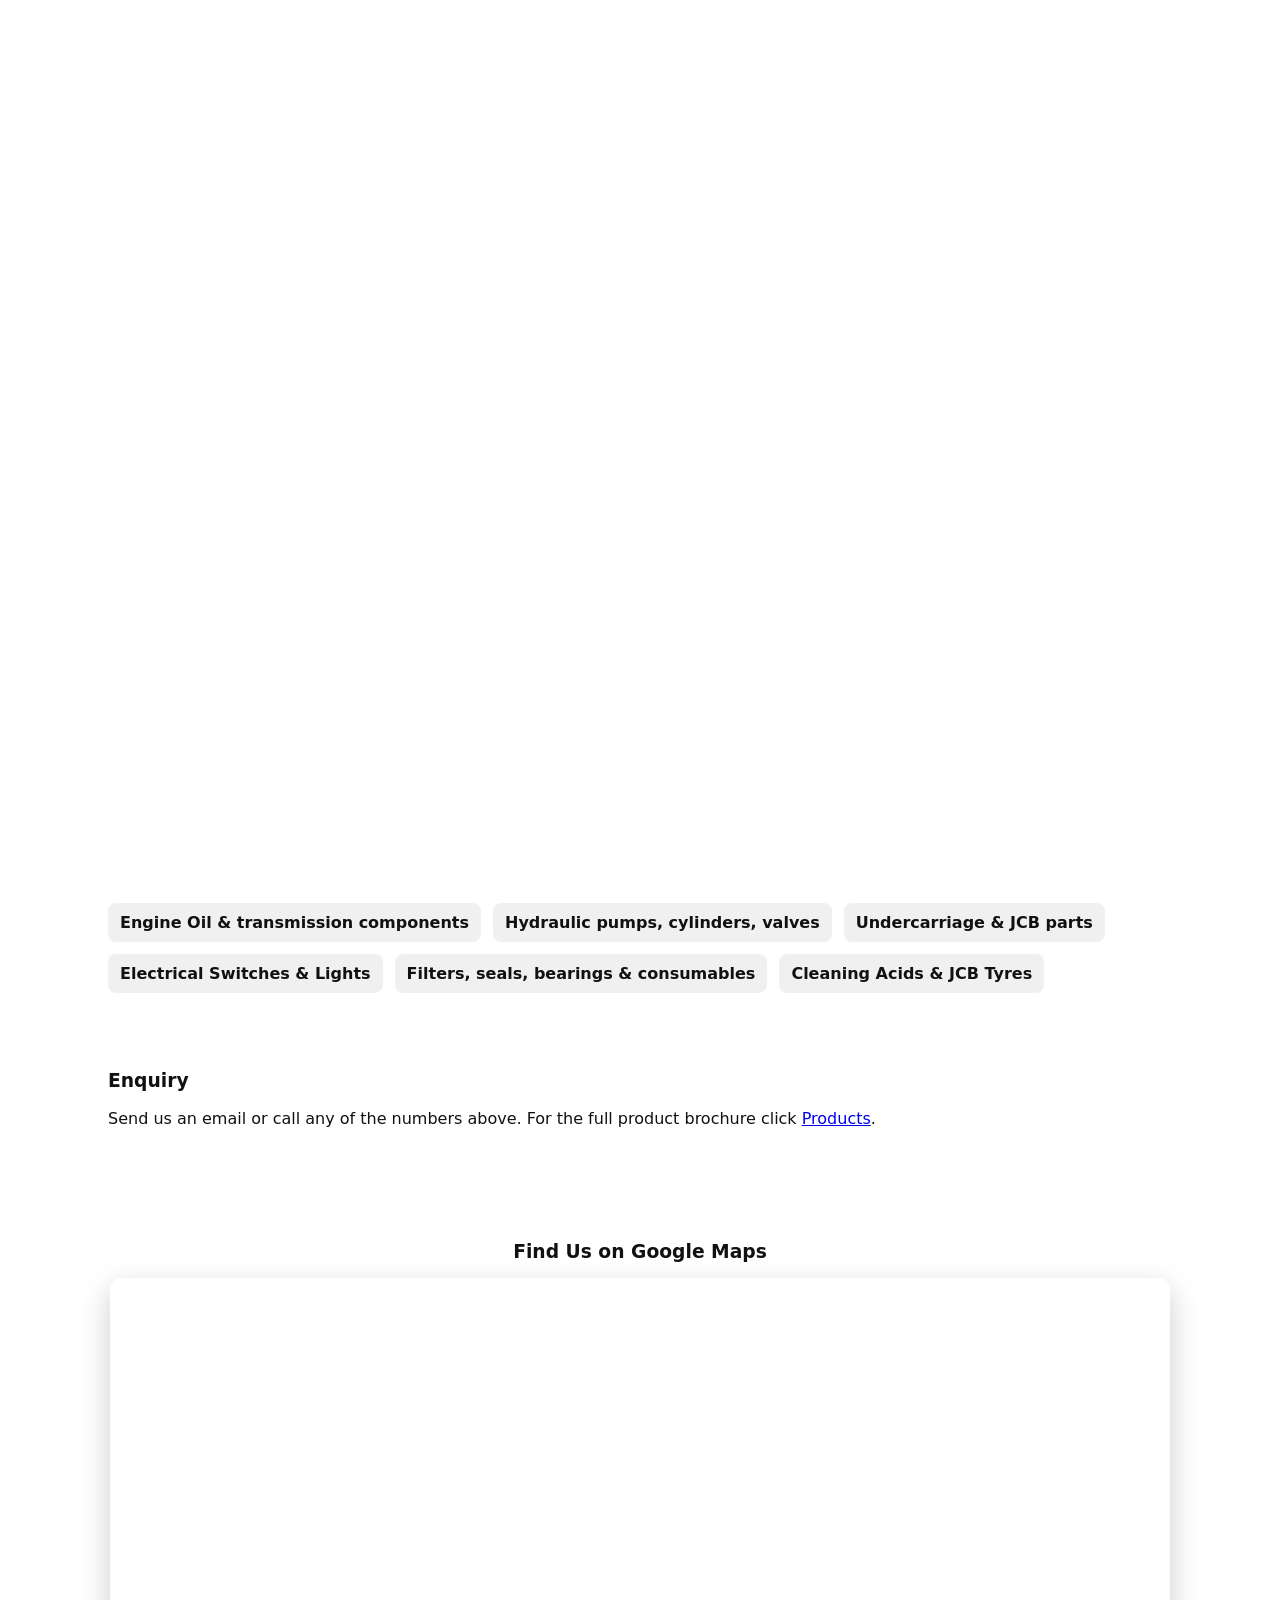
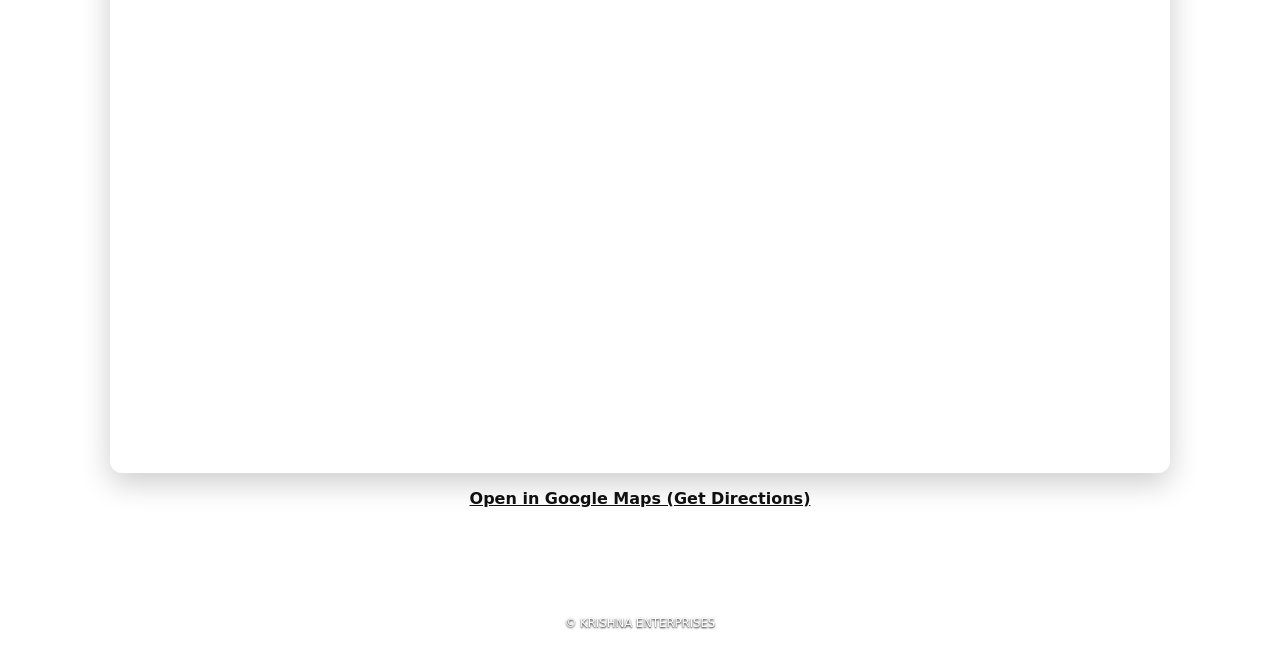
==== index.html @ 1f4ade49 "Add files via upload" ====
<!DOCTYPE html>
<html lang="en">
<head>
  <meta charset="utf-8" />
  <meta name="viewport" content="width=device-width,initial-scale=1" />
  <title>KRISHNA ENTERPRISES</title>
  <link rel="icon" href="./logo.png" type="image/png" />
  <link rel="stylesheet" href="./css/home.css" />
</head>
<body class="loading">

  <div id="preloader">
    <video autoplay muted playsinline>
      <source src="./images/tra/logg.mp4" type="video/mp4">
    </video>
  </div>
  <div class="bg-container">
    <div class="bg-image img-1"></div>
    <div class="bg-image img-2"></div>
    <div class="bg-overlay"></div>
  </div>
  <header class="site-header">
    <div class="container">
      <a class="brand" href="index.html">
        <img src="./logo.png" alt="Krishna Enterprises" class="logo" />
        <div class="brand-text">
          <h1>KRISHNA ENTERPRISES</h1>
          <p class="tag">Complete Range of all JCB & Hitachi Spares</p>
        </div>
      </a>
      <nav class="main-nav">
        <a href="index.html">Home</a>
        <a href="products.html">Products</a>
        <a href="#contact">Contact</a>
      </nav>
    </div>
  </header>

  <main>
    <section class="hero">
      <div class="container hero-inner">
        <div class="hero-copy">
          <h2>Spare parts for every jobsite</h2>
          <p>High quality JCB & Hitachi spares. Fast dispatch from Bangalore.</p>
          <div class="hero-cta">
            <a class="btn primary" href="products.html">View Products</a>
            <a class="btn ghost" href="https://maps.app.goo.gl/fMu3rjSuRhcPb2kQ8" target="_blank">Direct to Store</a>
          </div>
        </div>

        <div class="hero-card">
          <h3>📍 Visit Us</h3>
          <div class="contact-block address-block">
            <p># 14, 59/A, 4th 'H' Cross,<br>St. Joseph Nivas Road,</p>
            <p>Chikkamanahalli, Gottigere Post,<br>B.G. Road, Bangalore - 560 083</p>
          </div>
          
          <div class="divider"></div>

          <h3>📞 Call Us</h3>
          <div class="contact-block phone-block">
            <p><a href="mailto:krishna.enterprises1459a@gmail.com">krishna.enterprises1459a@gmail.com</a></p>
            
            <div class="phone-grid">
              <a href="tel:07676874498">07676874498</a>
              <a href="tel:08951533446">08951533446</a>
              <a href="tel:09448354944">09448354944</a>
              <a href="tel:08066045354">08066045354</a>
            </div>

          </div>
        </div>
      </div>
    </section>

    <section class="features container">
      <h3>What we supply</h3>
      <ul class="feature-list">
        <li>Engine Oil & transmission components</li>
        <li>Hydraulic pumps, cylinders, valves</li>
        <li>Undercarriage & JCB parts</li>
        <li>Electrical Switches & Lights</li>
        <li>Filters, seals, bearings & consumables</li>
        <li>Cleaning Acids & JCB Tyres</li>
      </ul>
    </section>

    <section id="contact" class="container contact-section">
      <h3>Enquiry</h3>
      <p>Send us an email or call any of the numbers above. For the full product brochure click <a href="products.html">Products</a>.</p>
    </section>

    <section class="map-section container">
      <h3>Find Us on Google Maps</h3>
      <div class="map-wrapper">
        <iframe
          src="https://www.google.com/maps/embed?pb=!1m18!1m12!1m3!1d3889.992986855059!2d77.58907937501487!3d12.866284787448188!2m3!1f0!2f0!3f0!3m2!1i1024!2i768!4f13.1!3m3!1m2!1s0x3bae6b586b9b8a7b%3A0x8c4b7f7e7f7e7f7e!2sKrishna%20Enterprises!5e0!3m2!1sen!2sin!4v1733674800000!5m2!1sen!2sin"
          allowfullscreen=""
          loading="lazy"
          referrerpolicy="no-referrer-when-downgrade">
        </iframe>
      </div>
      <p class="map-link">
        <a href="https://maps.app.goo.gl/fMu3rjSuRhcPb2kQ8" target="_blank">
          Open in Google Maps (Get Directions)
        </a>
      </p>
    </section>
  </main>

  <footer class="site-footer">
    <div class="container">
      <small>© KRISHNA ENTERPRISES</small>
    </div>
  </footer>

  <script>
    window.addEventListener('load', function() {
      setTimeout(function() {
        var preloader = document.getElementById('preloader');
        preloader.style.opacity = '0';
        setTimeout(function() {
          preloader.style.display = 'none';
          document.body.classList.remove('loading');
        }, 500);
      }, 5000);
    });
  </script>

</body>
</html>
---- css/home.css ----
:root{
  --accent1: #ffb347; /* light yellow-orange */
  --accent2: #ff7e00; /* darker orange */
  --black: #111;
  --max-width: 1100px;
}

*{box-sizing:border-box}

/* SMOOTH SCROLLING ENABLED */
html {
  scroll-behavior: smooth;
}

body{
  margin:0;
  font-family: Inter, system-ui, -apple-system, "Segoe UI", Roboto, "Helvetica Neue", Arial;
  color:var(--black);
  min-height:100vh;
  /* Font smoothing for crisp text */
  -webkit-font-smoothing: antialiased;
  -moz-osx-font-smoothing: grayscale;
}

/* --- PRELOADER STYLES --- */
body.loading {
  overflow: hidden;
}

#preloader {
  position: fixed;
  top: 0;
  left: 0;
  width: 100%;
  height: 100vh;
  background: #ffffff;
  z-index: 9999;
  display: flex;
  align-items: center;
  justify-content: center;
  transition: opacity 0.5s ease;
}

#preloader video {
  width: 250px; 
  height: 250px; 
  object-fit: contain;
  border-radius: 20px; 
}

/* BACKGROUND SLIDESHOW */
.bg-container {
  position: fixed;
  top: 0;
  left: 0;
  width: 100%;
  height: 100%;
  z-index: -1;
  overflow: hidden;
}

.bg-image {
  position: absolute;
  top: 0;
  left: 0;
  width: 100%;
  height: 100%;
  background-size: cover;
  background-position: center;
  background-repeat: no-repeat;
  /* PERFORMANCE: Hints browser to use GPU for smoothness */
  will-change: opacity; 
}

.img-1 {
  background-image: url('../images/tra/tr.png');
  z-index: 1;
}

.img-2 {
  background-image: url('../images/tra/tr1.png');
  z-index: 2;
  animation: bgFade 12s infinite ease-in-out;
}

.bg-overlay {
  position: absolute;
  top: 0;
  left: 0;
  width: 100%;
  height: 100%;
  background: rgba(0, 0, 0, 0.4);
  z-index: 3;
}

@keyframes bgFade {
  0% { opacity: 0; }
  25% { opacity: 1; }
  75% { opacity: 1; }
  100% { opacity: 0; }
}

.container{
  width:90%;
  max-width:var(--max-width);
  margin:0 auto;
  padding:24px 0;
}

.site-header{
  position: relative;
  z-index: 10;
  background:transparent;
  padding-top:18px;
  padding-bottom:6px;
}
.site-header .container{
  display:flex;
  align-items:center;
  justify-content:space-between;
}

.brand{
  display:flex;
  gap:14px;
  align-items:center;
  text-decoration:none;
  color: #fff;
  text-shadow: 0 2px 4px rgba(0,0,0,0.5);
}
.logo{width:64px;height:64px;border-radius:8px;object-fit:cover;box-shadow:0 6px 18px rgba(0,0,0,0.12)}
.brand-text h1{font-size:18px;margin:0;letter-spacing:0.6px; color: var(--accent1);}
.brand-text .tag{margin:0;font-size:12px;opacity:0.9; color: #fff;}

.main-nav{
  display:flex;
  gap:18px;
  align-items:center;
}
.main-nav a{
  color: #fff;
  text-decoration:none;
  font-weight:600;
  text-shadow: 0 2px 4px rgba(0,0,0,0.8);
}
.main-nav a:hover{ color: var(--accent1); }

.hero{padding:48px 0; position: relative; z-index: 10;}
.hero-inner{
  display:flex;
  gap:28px;
  align-items:stretch;
  justify-content:space-between;
}

.hero-copy{
  flex:1 1 50%;
  background: rgba(255, 179, 71, 0.95); 
  padding:28px;
  border-radius:12px;
  box-shadow:0 10px 30px rgba(0,0,0,0.2);
  color: var(--black);
}
.hero-copy h2{margin:0 0 12px;font-size:36px}
.hero-copy p{margin:0 0 18px;font-size:16px;opacity:0.95}
.hero-cta{display:flex;gap:12px;flex-wrap:wrap;}
.btn{display:inline-block;padding:12px 18px;border-radius:10px;text-decoration:none;font-weight:700}
.btn.primary{background:var(--black);color:var(--accent1)}
.btn.ghost{background:transparent;color:var(--black);border:2px solid rgba(0,0,0,0.2)}

.hero-card{
  flex: 0 1 420px;
  background: linear-gradient(135deg, #111, #222);
  color: #fff;
  padding: 30px;
  border-radius: 16px;
  align-self: center;
  box-shadow: 0 15px 50px rgba(0,0,0,0.5);
  border: 1px solid var(--accent2);
}

.hero-card h3{
  margin-top:0;
  margin-bottom: 15px;
  color: var(--accent1);
  font-size: 1.5rem;
  text-transform: uppercase;
  letter-spacing: 1px;
  border-bottom: 1px solid rgba(255,255,255,0.2);
  padding-bottom: 10px;
}

.contact-block { margin-bottom: 20px; }

.address-block p {
  font-size: 1.1rem;
  line-height: 1.6;
  margin: 0 0 10px;
  color: #ddd;
}

.divider {
  height: 1px;
  background: rgba(255,255,255,0.1);
  margin: 20px 0;
}

.phone-block a {
  color: var(--accent1) !important;
  font-size: 1.1rem;
  display: block;
  margin-bottom: 15px;
  text-decoration: none;
}

/* --- UPDATED PHONE GRID --- */
.phone-grid {
  display: grid;
  grid-template-columns: 1fr 1fr;
  gap: 10px;
}

/* CHANGED 'span' TO 'a' */
.phone-grid a {
  display: block;
  font-size: 1.25rem;
  font-weight: 800;
  
  /* FORCE WHITE COLOR ON ALL PHONES INCLUDING IPHONE */
  color: #fff !important; 
  text-decoration: none;
  
  background: rgba(255,179,71, 0.1);
  padding: 8px;
  text-align: center;
  border-radius: 6px;
  border: 1px solid rgba(255,179,71, 0.3);
  transition: transform 0.2s ease, background 0.2s ease;
  
  /* PREVENT BLUE LINK ON iOS */
  -webkit-text-decoration-color: rgba(0,0,0,0);
}

.phone-grid a:hover {
  background: rgba(255,179,71, 0.3);
  transform: translateY(-2px);
  cursor: pointer;
}
/* -------------------------- */

.features{
  margin-top:32px;
  background:rgba(255,255,255,0.9);
  padding:18px;
  border-radius:10px;
  position: relative; 
  z-index: 10;
}
.feature-list{display:flex;flex-wrap:wrap;gap:12px;list-style:none;padding:0;margin:8px 0 0}
.feature-list li{background:rgba(0,0,0,0.06);padding:10px 12px;border-radius:8px;font-weight:600}

.contact-section{
  margin-top:22px;
  background:rgba(255,255,255,0.9); 
  padding:18px;
  border-radius:10px;
  position: relative; 
  z-index: 10;
}

.map-section{
  margin: 40px auto 20px;
  text-align: center;
  position: relative;
  z-index: 10;
  background: rgba(255,255,255,0.8);
  padding: 20px;
  border-radius: 12px;
}
.map-section h3{
  margin-bottom: 16px;
  color: var(--black);
}
.map-wrapper{
  position: relative;
  padding-bottom: 75%;
  height: 0;
  overflow: hidden;
  border-radius: 12px;
  box-shadow: 0 10px 30px rgba(0,0,0,0.2);
}
.map-wrapper iframe{
  position: absolute;
  top: 0; left: 0;
  width: 100% !important;
  height: 100% !important;
  border: 0;
}
.map-link a{
  color: var(--black);
  font-weight: 600;
  text-decoration: underline;
}

.site-footer{
  padding:18px 0;
  text-align:center;
  color: #fff;
  text-shadow: 0 1px 2px black;
  font-size: 14px;
  margin-top:28px;
  position: relative; 
  z-index: 10;
}

@media (max-width:880px){
  .hero-inner{flex-direction:column}
  .hero-card{width:100%; flex: auto;}
  .main-nav{display:none}
  .hero-cta{justify-content:center}
  .phone-grid { grid-template-columns: 1fr; }
}
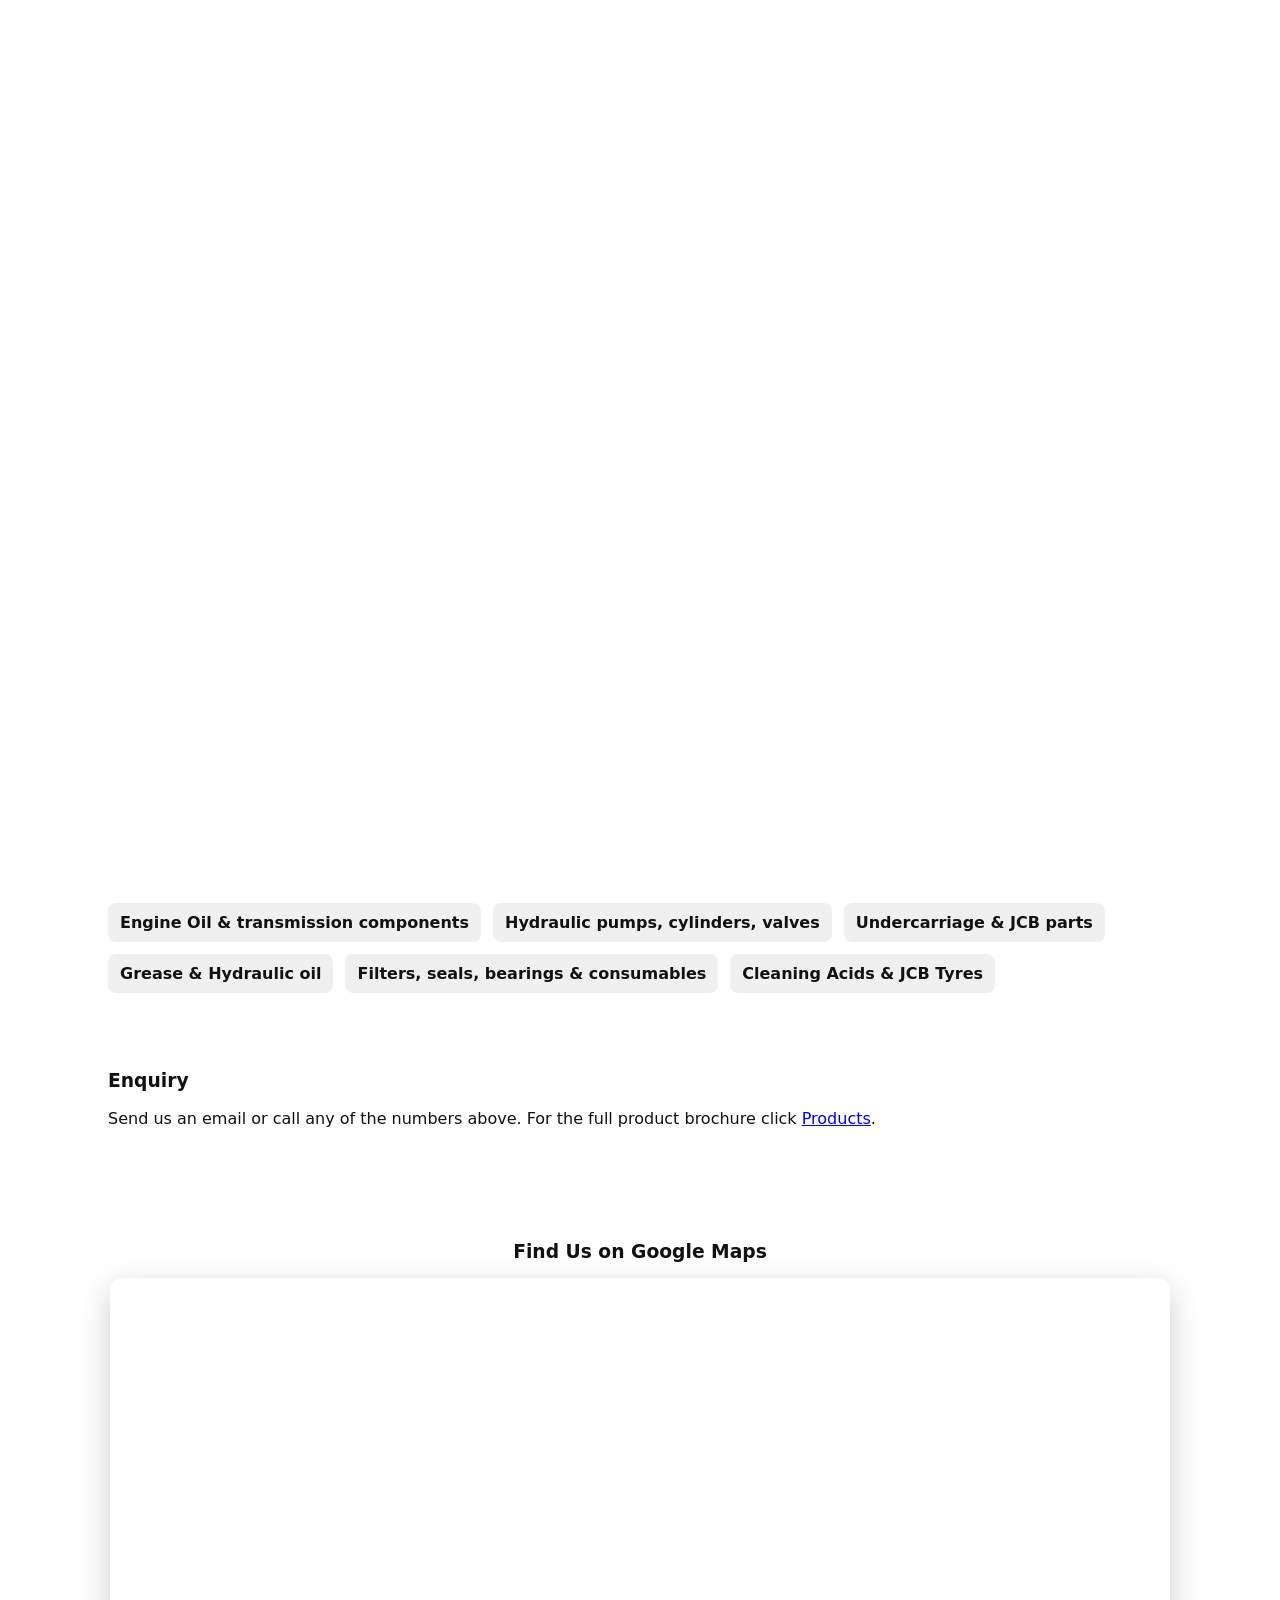
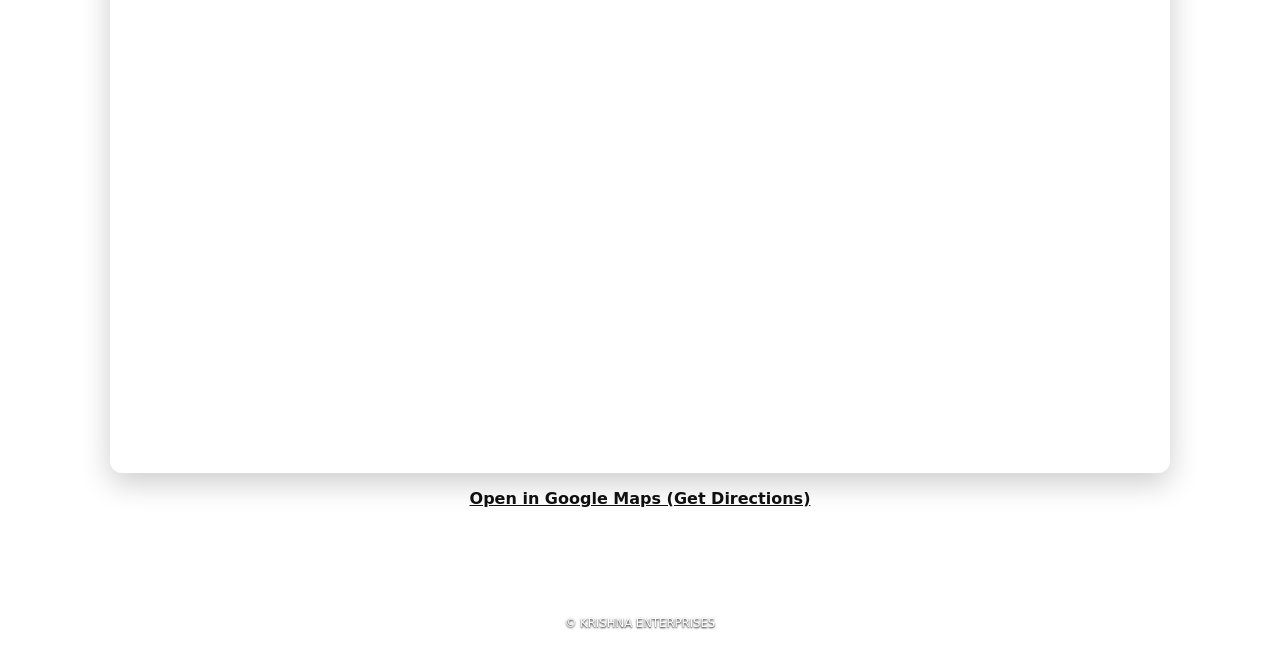
==== commit 7815edba: "index.html" ====
--- a/index.html
+++ b/index.html
@@ -79,7 +79,7 @@
         <li>Engine Oil & transmission components</li>
         <li>Hydraulic pumps, cylinders, valves</li>
         <li>Undercarriage & JCB parts</li>
-        <li>Electrical Switches & Lights</li>
+        <li>Grease & Hydraulic oil</li>
         <li>Filters, seals, bearings & consumables</li>
         <li>Cleaning Acids & JCB Tyres</li>
       </ul>
@@ -129,3 +129,4 @@
 
 </body>
 </html>
+
